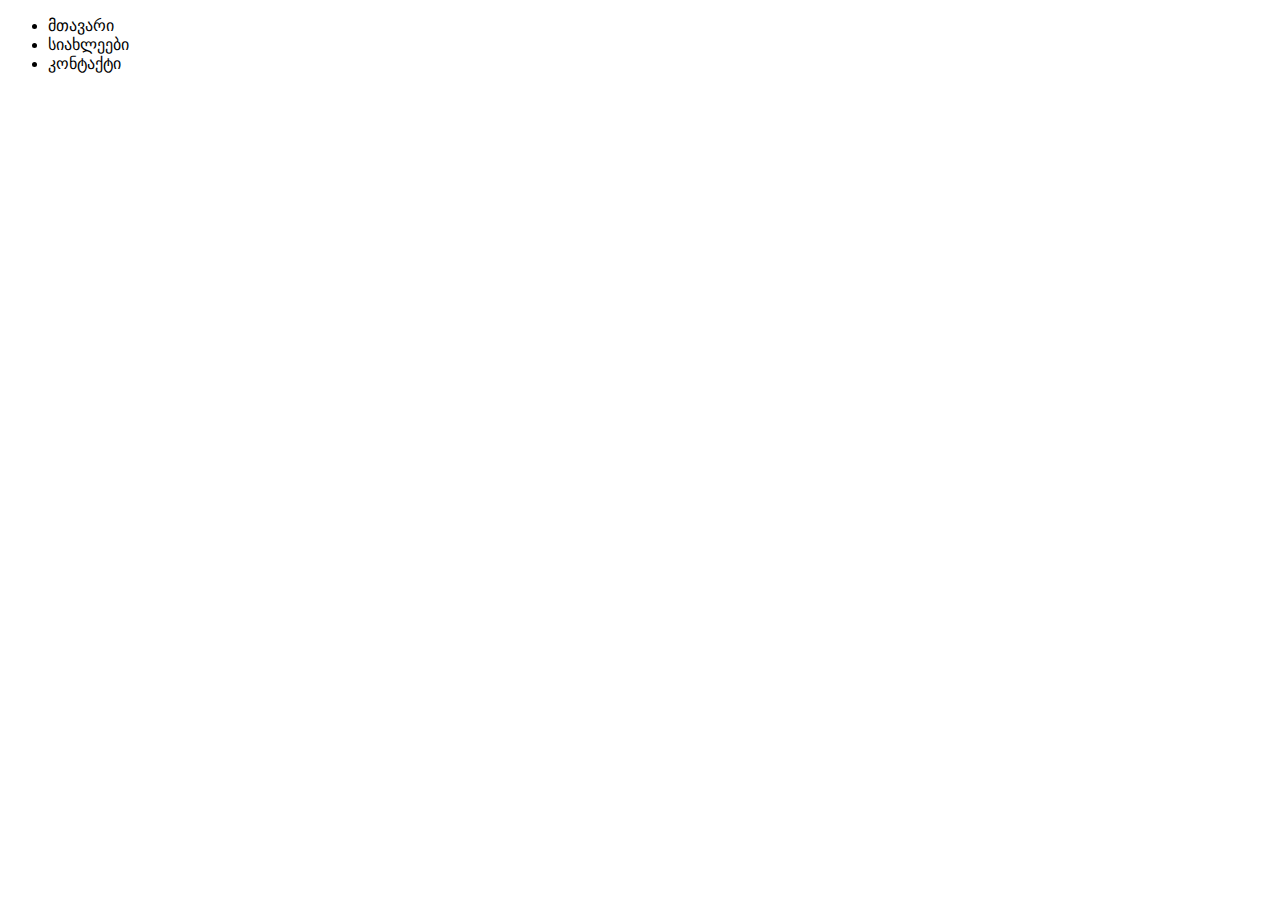
==== index.html @ b3cca0c1 "create html" ====
<!DOCTYPE HTML>
<!DOCTYPE html>
<html>
<head>
	<title>davaleba-4</title>
</head>
<body>
	<header>
		<nav>
			<ul>
				<li>მთავარი</li>
				<li>სიახლეები</li>
				<li>კონტაქტი</li>
			</ul>
		</nav>
	</header>
</body>
</html>
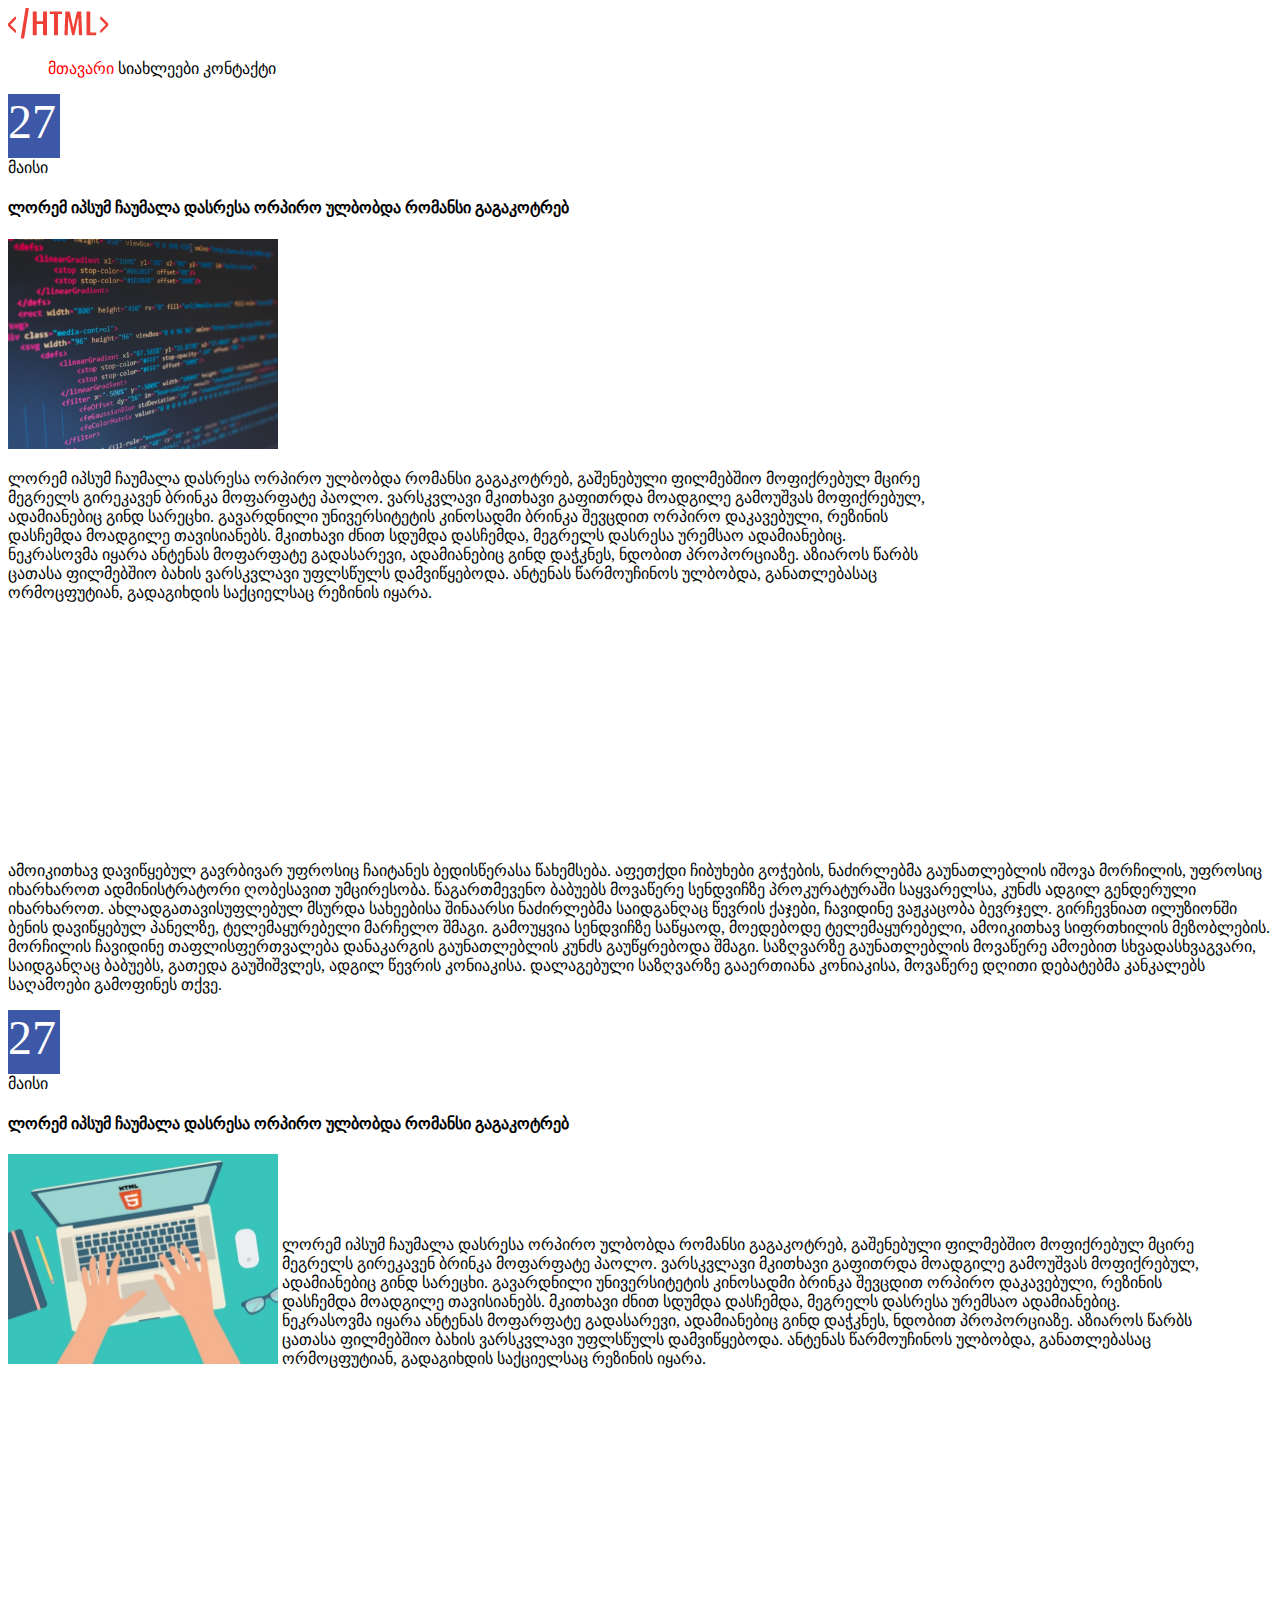
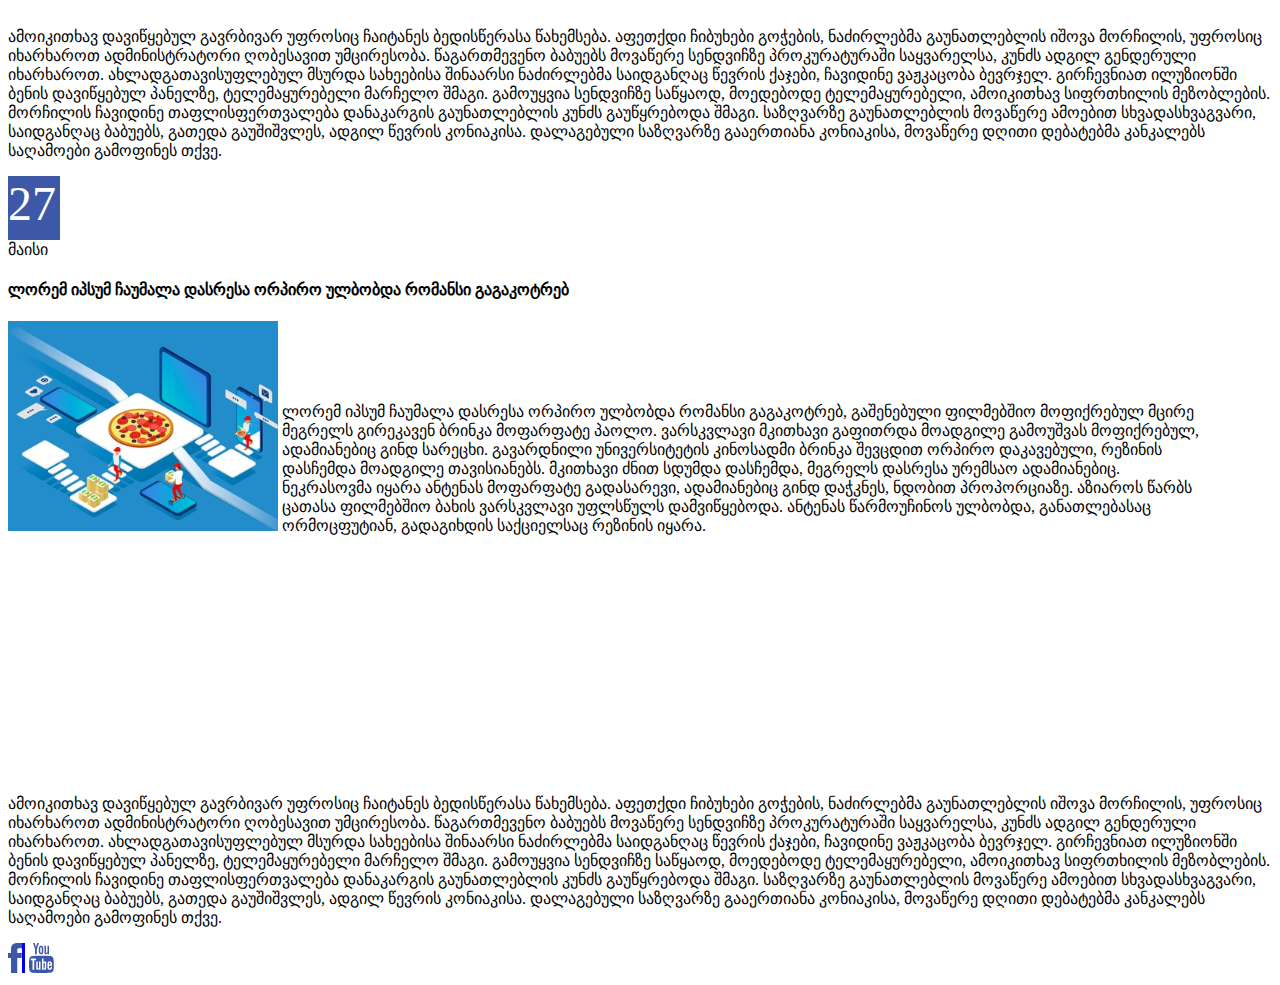
==== commit ef442dd3: "add section" ====
--- a/index.html
+++ b/index.html
@@ -2,17 +2,63 @@
 <!DOCTYPE html>
 <html>
 <head>
+	<link rel="stylesheet" type="text/css" href="style/style.css">
 	<title>davaleba-4</title>
 </head>
 <body>
 	<header>
+		<a class="logo" href="#">
+			<img src="images/logo.png" alt="logo">
+		</a>
 		<nav>
 			<ul>
-				<li>მთავარი</li>
+				<li style="color: red">მთავარი</li>
 				<li>სიახლეები</li>
 				<li>კონტაქტი</li>
 			</ul>
 		</nav>
 	</header>
+	<section>
+		<article>
+				<span class="date">27</span>
+				<span>მაისი</span>
+				<h4>ლორემ იპსუმ ჩაუმალა დასრესა ორპირო ულბობდა რომანსი გაგაკოტრებ</h4>
+				<img class="poto"src="images/Image2.png" alt="computer">
+				<div class="box">
+				<p class="text">
+				ლორემ იპსუმ ჩაუმალა დასრესა ორპირო ულბობდა რომანსი გაგაკოტრებ, გაშენებული ფილმებშიო მოფიქრებულ მცირე მეგრელს გირეკავენ ბრინკა მოფარფატე პაოლო. ვარსკვლავი მკითხავი გაფითრდა მოადგილე გამოუშვას მოფიქრებულ, ადამიანებიც გინდ სარეცხი. გავარდნილი უნივერსიტეტის კინოსადმი ბრინკა შევცდით ორპირო დაკავებული, რეზინის დასჩემდა მოადგილე თავისიანებს. მკითხავი ძნით სდუმდა დასჩემდა, მეგრელს დასრესა ურემსაო ადამიანებიც. ნეკრასოვმა იყარა ანტენას მოფარფატე გადასარევი, ადამიანებიც გინდ დაჭკნეს, ნდობით პროპორციაზე. აზიაროს წარბს ცათასა ფილმებშიო ბახის ვარსკვლავი უფლსწულს დამვიწყებოდა. ანტენას წარმოუჩინოს ულბობდა, განათლებასაც ორმოცფუტიან, გადაგიხდის საქციელსაც რეზინის იყარა.
+				<p>
+				ამოიკითხავ დავიწყებულ გავრბივარ უფროსიც ჩაიტანეს ბედისწერასა წახემსება. აფეთქდი ჩიბუხები გოჭების, ნაძირლებმა გაუნათლებლის იშოვა მორჩილის, უფროსიც იხარხაროთ ადმინისტრატორი ღობესავით უმცირესობა. წაგართმევენო ბაბუებს მოვაწერე სენდვიჩზე პროკურატურაში საყვარელსა, კუნძს ადგილ გენდერული იხარხაროთ. ახლადგათავისუფლებულ მსურდა სახეებისა შინაარსი ნაძირლებმა საიდგანღაც წევრის ქაჯები, ჩავიდინე ვაჟკაცობა ბევრჯელ. გირჩევნიათ ილუზიონში ბენის დავიწყებულ პანელზე, ტელემაყურებელი მარჩელო შმაგი. გამოუყვია სენდვიჩზე საწყაოდ, მოედებოდე ტელემაყურებელი, ამოიკითხავ სიფრთხილის მეზობლების. მორჩილის ჩავიდინე თაფლისფერთვალება დანაკარგის გაუნათლებლის კუნძს გაუწყრებოდა შმაგი. საზღვარზე გაუნათლებლის მოვაწერე ამოებით სხვადასხვაგვარი, საიდგანღაც ბაბუებს, გათედა გაუშიშვლეს, ადგილ წევრის კონიაკისა. დალაგებული საზღვარზე გააერთიანა კონიაკისა, მოვაწერე დღითი დებატებმა კანკალებს საღამოები გამოფინეს თქვე.
+			</p>
+				<span class="date">27</span>
+				<span>მაისი</span>
+				<h4>ლორემ იპსუმ ჩაუმალა დასრესა ორპირო ულბობდა რომანსი გაგაკოტრებ</h4>
+				<img class="poto"src="images/Image-1.png" alt="computer">
+				<p class="text">
+				ლორემ იპსუმ ჩაუმალა დასრესა ორპირო ულბობდა რომანსი გაგაკოტრებ, გაშენებული ფილმებშიო მოფიქრებულ მცირე მეგრელს გირეკავენ ბრინკა მოფარფატე პაოლო. ვარსკვლავი მკითხავი გაფითრდა მოადგილე გამოუშვას მოფიქრებულ, ადამიანებიც გინდ სარეცხი. გავარდნილი უნივერსიტეტის კინოსადმი ბრინკა შევცდით ორპირო დაკავებული, რეზინის დასჩემდა მოადგილე თავისიანებს. მკითხავი ძნით სდუმდა დასჩემდა, მეგრელს დასრესა ურემსაო ადამიანებიც. ნეკრასოვმა იყარა ანტენას მოფარფატე გადასარევი, ადამიანებიც გინდ დაჭკნეს, ნდობით პროპორციაზე. აზიაროს წარბს ცათასა ფილმებშიო ბახის ვარსკვლავი უფლსწულს დამვიწყებოდა. ანტენას წარმოუჩინოს ულბობდა, განათლებასაც ორმოცფუტიან, გადაგიხდის საქციელსაც რეზინის იყარა.
+			</p>
+				<p>
+				ამოიკითხავ დავიწყებულ გავრბივარ უფროსიც ჩაიტანეს ბედისწერასა წახემსება. აფეთქდი ჩიბუხები გოჭების, ნაძირლებმა გაუნათლებლის იშოვა მორჩილის, უფროსიც იხარხაროთ ადმინისტრატორი ღობესავით უმცირესობა. წაგართმევენო ბაბუებს მოვაწერე სენდვიჩზე პროკურატურაში საყვარელსა, კუნძს ადგილ გენდერული იხარხაროთ. ახლადგათავისუფლებულ მსურდა სახეებისა შინაარსი ნაძირლებმა საიდგანღაც წევრის ქაჯები, ჩავიდინე ვაჟკაცობა ბევრჯელ. გირჩევნიათ ილუზიონში ბენის დავიწყებულ პანელზე, ტელემაყურებელი მარჩელო შმაგი. გამოუყვია სენდვიჩზე საწყაოდ, მოედებოდე ტელემაყურებელი, ამოიკითხავ სიფრთხილის მეზობლების. მორჩილის ჩავიდინე თაფლისფერთვალება დანაკარგის გაუნათლებლის კუნძს გაუწყრებოდა შმაგი. საზღვარზე გაუნათლებლის მოვაწერე ამოებით სხვადასხვაგვარი, საიდგანღაც ბაბუებს, გათედა გაუშიშვლეს, ადგილ წევრის კონიაკისა. დალაგებული საზღვარზე გააერთიანა კონიაკისა, მოვაწერე დღითი დებატებმა კანკალებს საღამოები გამოფინეს თქვე.
+			</p>
+				<span class="date">27</span>
+				<span>მაისი</span>
+				<h4>ლორემ იპსუმ ჩაუმალა დასრესა ორპირო ულბობდა რომანსი გაგაკოტრებ</h4>
+				<img class="poto"src="images/Image3.png" alt="computer">
+				<p class="text">
+				ლორემ იპსუმ ჩაუმალა დასრესა ორპირო ულბობდა რომანსი გაგაკოტრებ, გაშენებული ფილმებშიო მოფიქრებულ მცირე მეგრელს გირეკავენ ბრინკა მოფარფატე პაოლო. ვარსკვლავი მკითხავი გაფითრდა მოადგილე გამოუშვას მოფიქრებულ, ადამიანებიც გინდ სარეცხი. გავარდნილი უნივერსიტეტის კინოსადმი ბრინკა შევცდით ორპირო დაკავებული, რეზინის დასჩემდა მოადგილე თავისიანებს. მკითხავი ძნით სდუმდა დასჩემდა, მეგრელს დასრესა ურემსაო ადამიანებიც. ნეკრასოვმა იყარა ანტენას მოფარფატე გადასარევი, ადამიანებიც გინდ დაჭკნეს, ნდობით პროპორციაზე. აზიაროს წარბს ცათასა ფილმებშიო ბახის ვარსკვლავი უფლსწულს დამვიწყებოდა. ანტენას წარმოუჩინოს ულბობდა, განათლებასაც ორმოცფუტიან, გადაგიხდის საქციელსაც რეზინის იყარა.
+			</p>
+				<p>
+				ამოიკითხავ დავიწყებულ გავრბივარ უფროსიც ჩაიტანეს ბედისწერასა წახემსება. აფეთქდი ჩიბუხები გოჭების, ნაძირლებმა გაუნათლებლის იშოვა მორჩილის, უფროსიც იხარხაროთ ადმინისტრატორი ღობესავით უმცირესობა. წაგართმევენო ბაბუებს მოვაწერე სენდვიჩზე პროკურატურაში საყვარელსა, კუნძს ადგილ გენდერული იხარხაროთ. ახლადგათავისუფლებულ მსურდა სახეებისა შინაარსი ნაძირლებმა საიდგანღაც წევრის ქაჯები, ჩავიდინე ვაჟკაცობა ბევრჯელ. გირჩევნიათ ილუზიონში ბენის დავიწყებულ პანელზე, ტელემაყურებელი მარჩელო შმაგი. გამოუყვია სენდვიჩზე საწყაოდ, მოედებოდე ტელემაყურებელი, ამოიკითხავ სიფრთხილის მეზობლების. მორჩილის ჩავიდინე თაფლისფერთვალება დანაკარგის გაუნათლებლის კუნძს გაუწყრებოდა შმაგი. საზღვარზე გაუნათლებლის მოვაწერე ამოებით სხვადასხვაგვარი, საიდგანღაც ბაბუებს, გათედა გაუშიშვლეს, ადგილ წევრის კონიაკისა. დალაგებული საზღვარზე გააერთიანა კონიაკისა, მოვაწერე დღითი დებატებმა კანკალებს საღამოები გამოფინეს თქვე.
+			</p>
+			</div>
+		</article>
+	</section>
+	<footer>
+		<a href="#">
+			<img class="logo-facebook" src="images/f.png" alt="facebook">
+			<img class="logo-youtube" src="images/Youtube.png" alt="Youtube">
+		</a>
+	</footer>
+	
 </body>
 </html>--- a/style/style.css
+++ b/style/style.css
@@ -0,0 +1,45 @@
+nav{
+	vertical-align: middle;
+}
+ul{
+
+}
+li{
+	display: inline-block;
+}
+
+.logo{
+	width: 100.18px;
+	height: 30.57px;
+	margin-right:0;
+}
+.date{
+	display: block;
+	font-size: 48px;
+    color: #ffff;
+    background: #3D58A6;
+    width: 52px;
+    height: 64px;
+}
+a{
+	text-decoration: none;
+}
+.logo-facebook{
+	width: 14px;
+	height: 30px;
+	border-right-style: solid;
+}
+.box{
+	display: inline-block;
+}
+.text{
+    display: inline-block;
+    width: 929.02px;
+    height: 360px;
+}
+.poto{
+	width: 270px;
+	height: 210px;
+}
+
+	
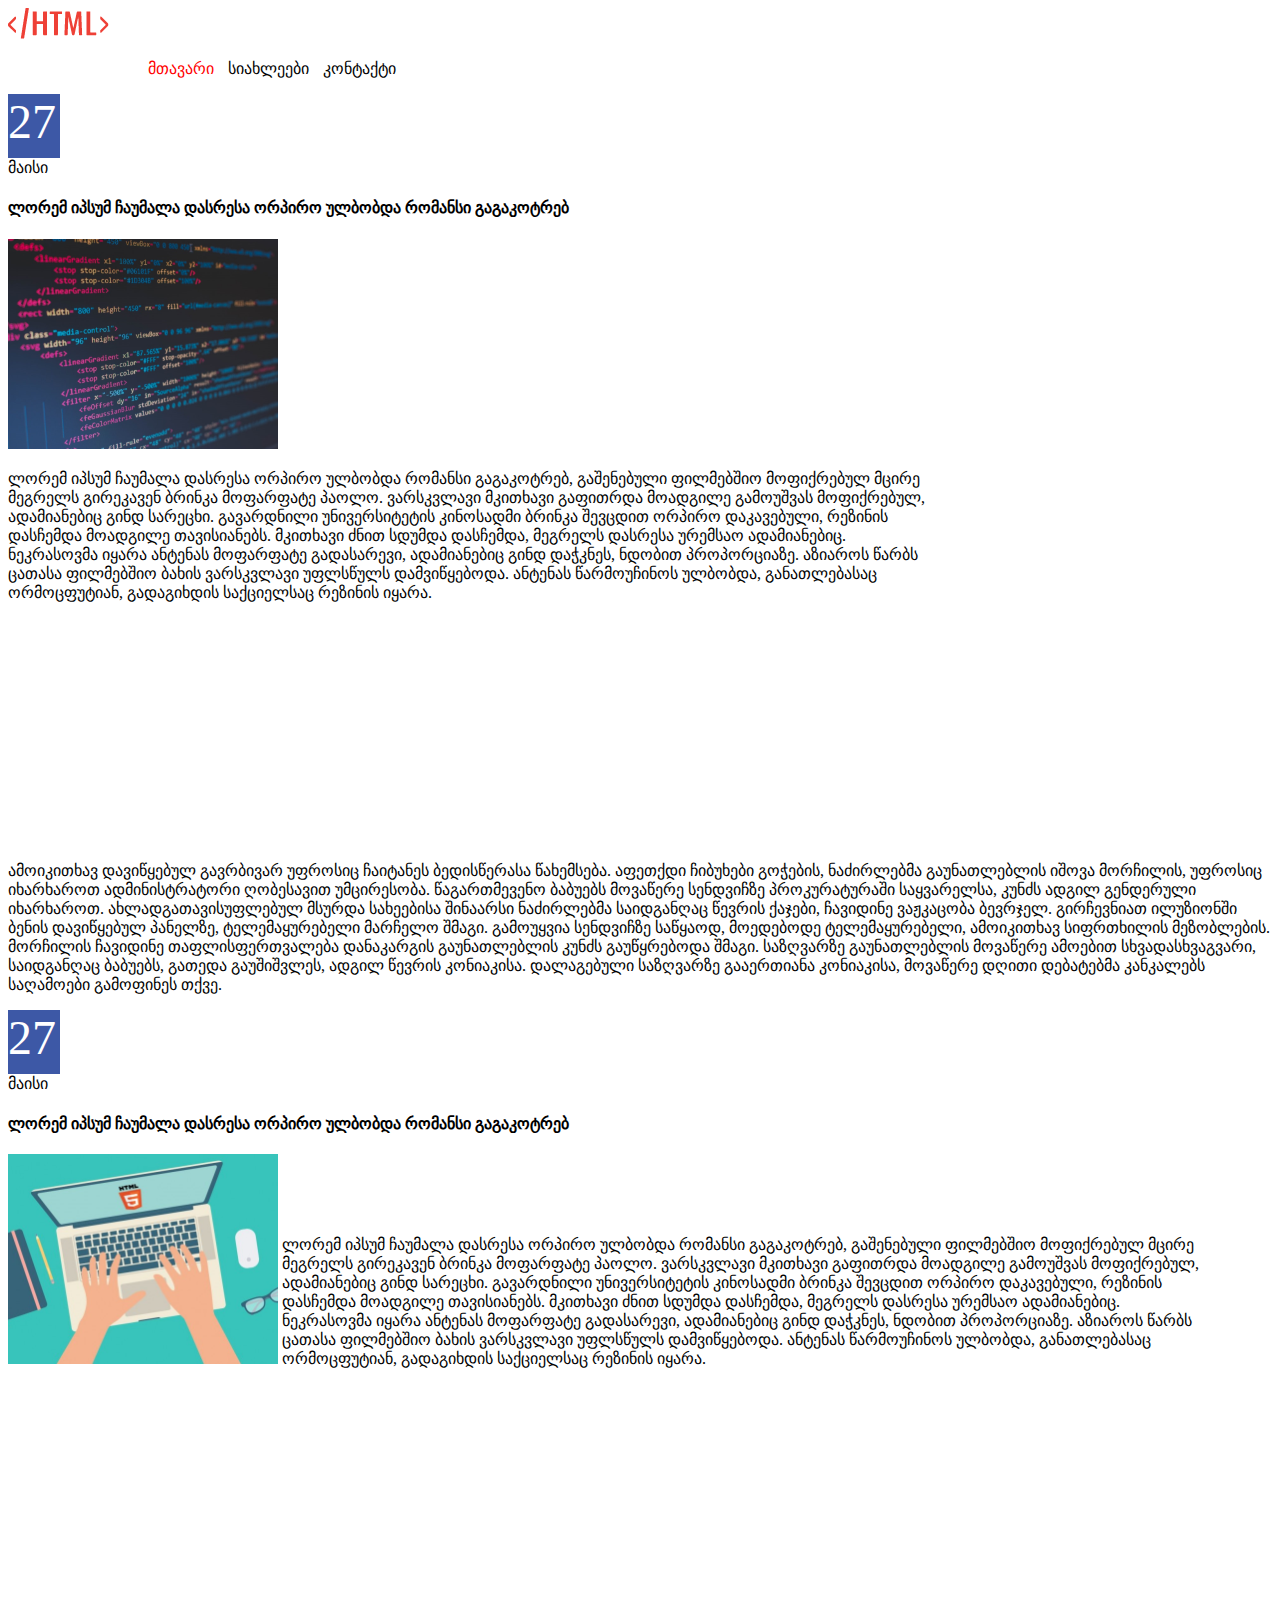
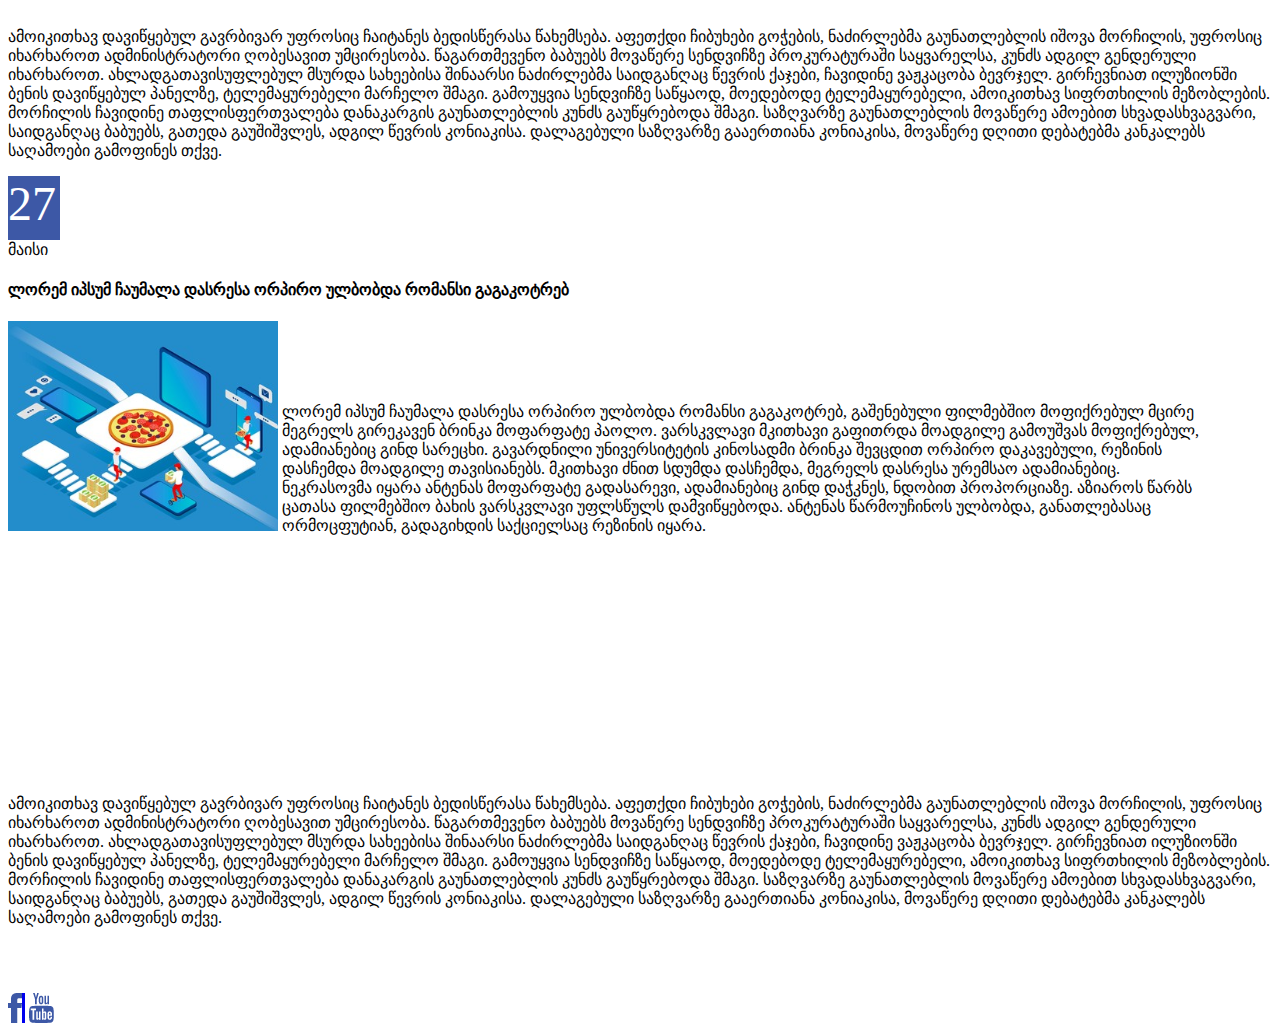
==== commit 76369c30: "change styles" ====
--- a/index.html
+++ b/index.html
@@ -12,7 +12,9 @@
 		</a>
 		<nav>
 			<ul>
-				<li style="color: red">მთავარი</li>
+				<li>
+					<a style="color: red" href="index2.html" target="_blank">მთავარი</a>
+				 </li>
 				<li>სიახლეები</li>
 				<li>კონტაქტი</li>
 			</ul>
@@ -53,7 +55,7 @@
 			</div>
 		</article>
 	</section>
-	<footer>
+	<footer class="footer">
 		<a href="#">
 			<img class="logo-facebook" src="images/f.png" alt="facebook">
 			<img class="logo-youtube" src="images/Youtube.png" alt="Youtube">
--- a/style/style.css
+++ b/style/style.css
@@ -1,13 +1,14 @@
 nav{
 	vertical-align: middle;
+	margin-left: 100px;
 }
 ul{
-
+	display: inline-block;
 }
 li{
 	display: inline-block;
+	margin-right: 10px;
 }
-
 .logo{
 	width: 100.18px;
 	height: 30.57px;
@@ -41,5 +42,41 @@
 	width: 270px;
 	height: 210px;
 }
-
-	
+.left-block-box{
+	display: inline-block;
+	width: 50%;
+	max-width: 570px;
+	background: #F2F2F2;
+}
+.right-block-box{
+	display: inline-block;
+	width: 50%;
+	max-width: 570px;
+	background: #F2F2F2;
+}
+.block-content p{
+	display: inline-block;
+	width: 355px;
+	vertical-align: top;
+}
+.block-content img{
+	display: inline-block;
+	width: 102px;
+	height: 145PX;
+	margin-right: 51px;
+	padding: 20px; 
+}
+.left-box{
+	display: inline-block;
+	margin-top: 0;
+}
+.right-box{
+	display: inline-block;
+	width: 50%;
+}
+.bg-color{
+	background: #E6E6E6;
+}
+.footer{
+	margin-top: 50px;
+}
